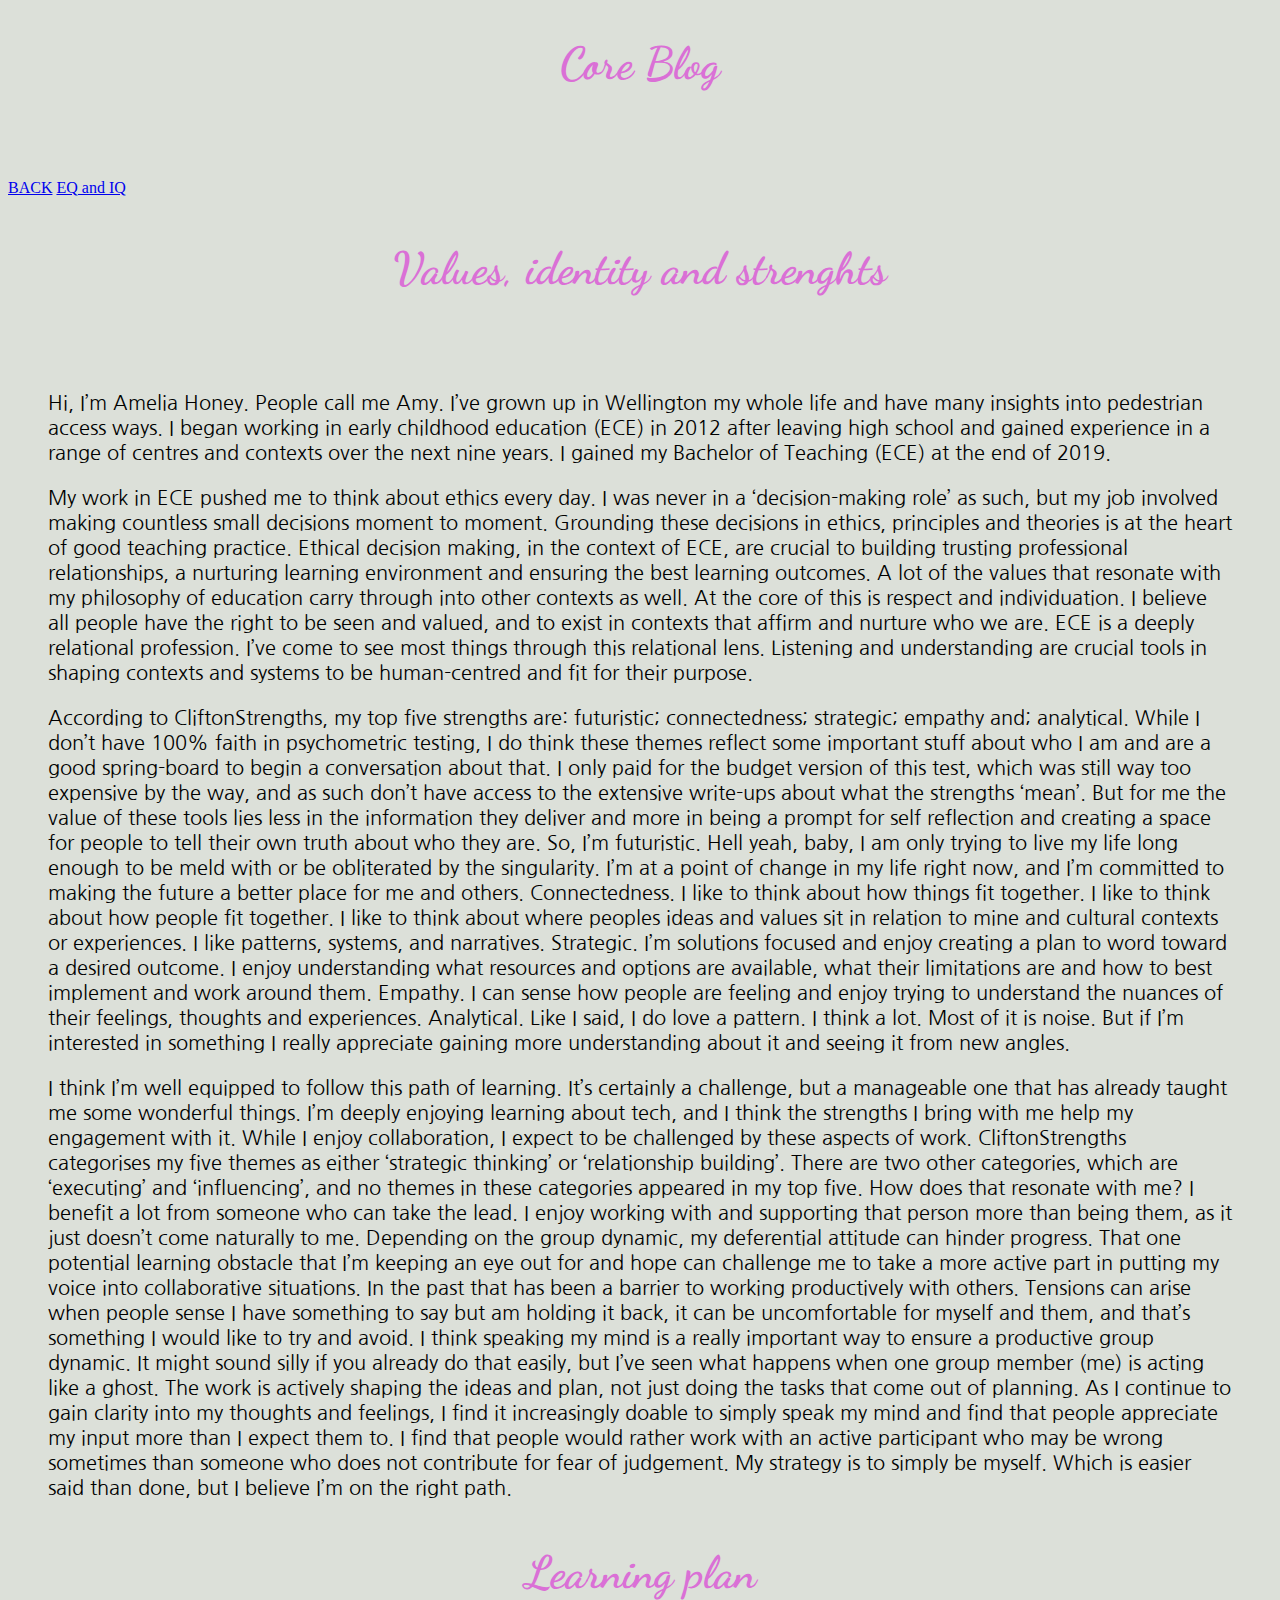
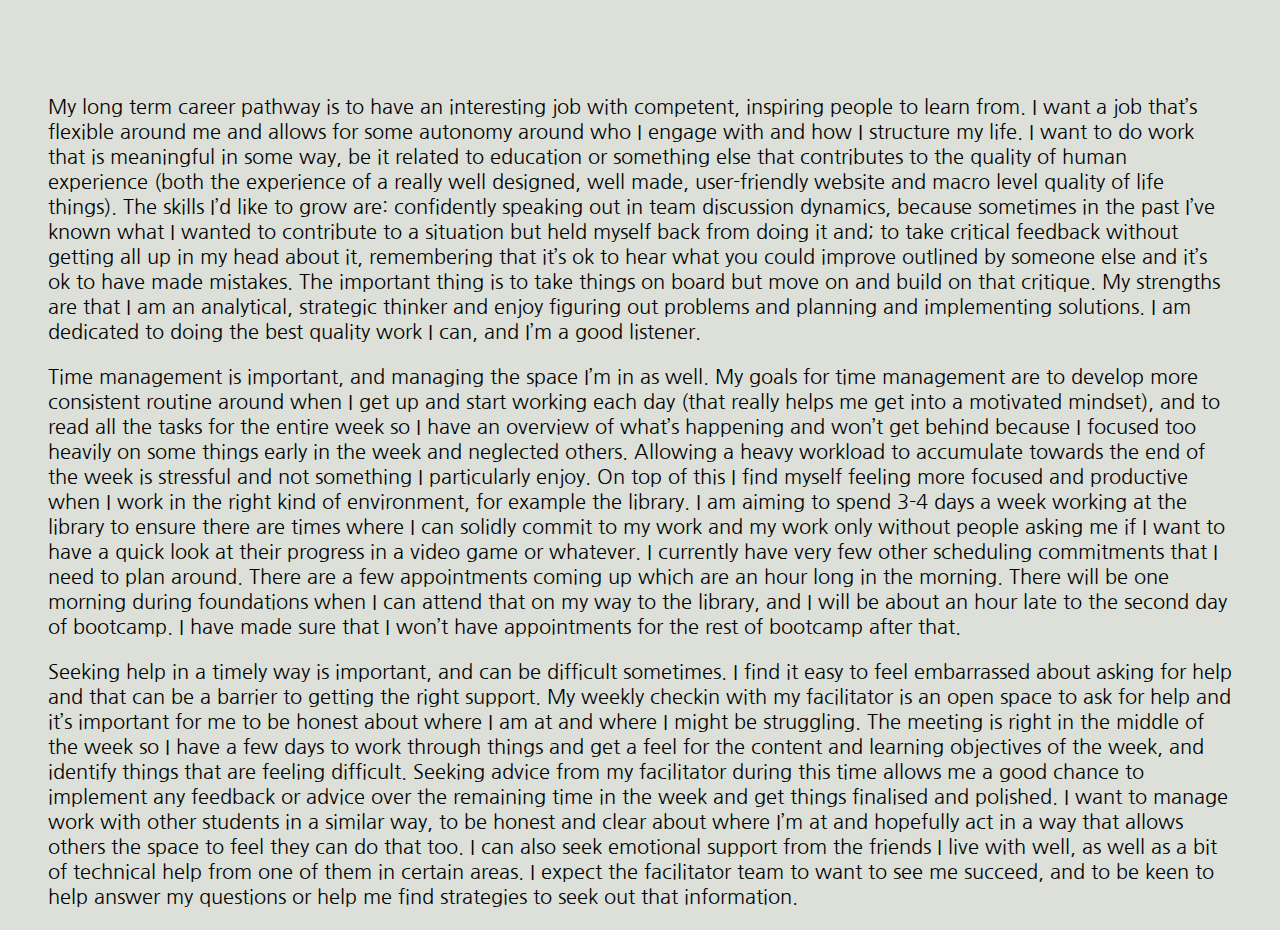
==== core.html @ a5752dff "add link to sprint3 post" ====
<!DOCTYPE html>
<html>
  <head>
    <title>Amy's Blog</title>
    <meta charset="UTF-8">
    <link rel="stylesheet" href="/styles/main.css" type="text/css">
  </head>
  <body>

    <h2 class="heading">Core Blog</h2>

    <a href="index.html">BACK</a>
    <a href="sprint3-cultural.html">EQ and IQ</a>

    <h3 class="heading">Values, identity and strenghts</h3>
      <p class="main-text">Hi, I’m Amelia Honey. People call me Amy. I’ve grown up in Wellington my whole life and have many insights into pedestrian access ways. I began working in early childhood education (ECE) in 2012 after leaving high school and gained experience in a range of centres and contexts over the next nine years. I gained my Bachelor of Teaching (ECE) at the end of 2019.</p>
      <p class="main-text">My work in ECE pushed me to think about ethics every day. I was never in a ‘decision-making role’ as such, but my job involved making countless small decisions moment to moment. Grounding these decisions in ethics, principles and theories is at the heart of good teaching practice. Ethical decision making, in the context of ECE, are crucial to building trusting professional relationships, a nurturing learning environment and ensuring the best learning outcomes. A lot of the values that resonate with my philosophy of education carry through into other contexts as well. At the core of this is respect and individuation. I believe all people have the right to be seen and valued, and to exist in contexts that affirm and nurture who we are. ECE is a deeply relational profession. I’ve come to see most things through this relational lens. Listening and understanding are crucial tools in shaping contexts and systems to be human-centred and fit for their purpose.</p>
      <p class="main-text">According to CliftonStrengths, my top five strengths are: futuristic; connectedness; strategic; empathy and; analytical. While I don’t have 100% faith in psychometric testing, I do think these themes reflect some important stuff about who I am and are a good spring-board to begin a conversation about that. I only paid for the budget version of this test, which was still way too expensive by the way, and as such don’t have access to the extensive write-ups about what the strengths ‘mean’. But for me the value of these tools lies less in the information they deliver and more in being a prompt for self reflection and creating a space for people to tell their own truth about who they are. So, I’m futuristic. Hell yeah, baby, I am only trying to live my life long enough to be meld with or be obliterated by the singularity. I’m at a point of change in my life right now, and I’m committed to making the future a better place for me and others. Connectedness. I like to think about how things fit together. I like to think about how people fit together. I like to think about where peoples ideas and values sit in relation to mine and cultural contexts or experiences. I like patterns, systems, and narratives. Strategic. I’m solutions focused and enjoy creating a plan to word toward a desired outcome. I enjoy understanding what resources and options are available, what their limitations are and how to best implement and work around them. Empathy. I can sense how people are feeling and enjoy trying to understand the nuances of their feelings, thoughts and experiences. Analytical. Like I said, I do love a pattern. I think a lot. Most of it is noise. But if I’m interested in something I really appreciate gaining more understanding about it and seeing it from new angles.</p>
      <p class="main-text">I think I’m well equipped to follow this path of learning. It’s certainly a challenge, but a manageable one that has already taught me some wonderful things. I’m deeply enjoying learning about tech, and I think the strengths I bring with me help my engagement with it. While I enjoy collaboration, I expect to be challenged by these aspects of work. CliftonStrengths categorises my five themes as either ‘strategic thinking’ or ‘relationship building’. There are two other categories, which are ‘executing’ and ‘influencing’, and no themes in these categories appeared in my top five. How does that resonate with me? I benefit a lot from someone who can take the lead. I enjoy working with and supporting that person more than being them, as it just doesn’t come naturally to me. Depending on the group dynamic, my deferential attitude can hinder progress. That one potential learning obstacle that I’m keeping an eye out for and hope can challenge me to take a more active part in putting my voice into collaborative situations. In the past that has been a barrier to working productively with others. Tensions can arise when people sense I have something to say but am holding it back, it can be uncomfortable for myself and them, and that’s something I would like to try and avoid. I think speaking my mind is a really important way to ensure a productive group dynamic. It might sound silly if you already do that easily, but I’ve seen what happens when one group member (me) is acting like a ghost. The work is actively shaping the ideas and plan, not just doing the tasks that come out of planning. As I continue to gain clarity into my thoughts and feelings, I find it increasingly doable to simply speak my mind and find that people appreciate my input more than I expect them to. I find that people would rather work with an active participant who may be wrong sometimes than someone who does not contribute for fear of judgement. My strategy is to simply be myself. Which is easier said than done, but I believe I’m on the right path.</p>

    <h3 class="heading">Learning plan</h3>
      <p class="main-text">My long term career pathway is to have an interesting job with competent, inspiring people to learn from. I want a job that’s flexible around me and allows for some autonomy around who I engage with and how I structure my life. I want to do work that is meaningful in some way, be it related to education or something else that contributes to the quality of human experience (both the experience of a really well designed, well made, user-friendly website and macro level quality of life things). The skills I’d like to grow are: confidently speaking out in team discussion dynamics, because sometimes in the past I’ve known what I wanted to contribute to a situation but held myself back from doing it and; to take critical feedback without getting all up in my head about it, remembering that it’s ok to hear what you could improve outlined by someone else and it’s ok to have made mistakes. The important thing is to take things on board but move on and build on that critique. My strengths are that I am an analytical, strategic thinker and enjoy figuring out problems and planning and implementing solutions. I am dedicated to doing the best quality work I can, and I’m a good listener.</p>
      <p class="main-text">Time management is important, and managing the space I’m in as well. My goals for time management are to develop more consistent routine around when I get up and start working each day (that really helps me get into a motivated mindset), and to read all the tasks for the entire week so I have an overview of what’s happening and won’t get behind because I focused too heavily on some things early in the week and neglected others. Allowing a heavy workload to accumulate towards the end of the week is stressful and not something I particularly enjoy. On top of this I find myself feeling more focused and productive when I work in the right kind of environment, for example the library. I am aiming to spend 3-4 days a week working at the library to ensure there are times where I can solidly commit to my work and my work only without people asking me if I want to have a quick look at their progress in a video game or whatever. I currently have very few other scheduling commitments that I need to plan around. There are a few appointments coming up which are an hour long in the morning. There will be one morning during foundations when I can attend that on my way to the library, and I will be about an hour late to the second day of bootcamp. I have made sure that I won’t have appointments for the rest of bootcamp after that.</p>
      <p class="main-text">Seeking help in a timely way is important, and can be difficult sometimes. I find it easy to feel embarrassed about asking for help and that can be a barrier to getting the right support. My weekly checkin with my facilitator is an open space to ask for help and it’s important for me to be honest about where I am at and where I might be struggling. The meeting is right in the middle of the week so I have a few days to work through things and get a feel for the content and learning objectives of the week, and identify things that are feeling difficult. Seeking advice from my facilitator during this time allows me a good chance to implement any feedback or advice over the remaining time in the week and get things finalised and polished. I want to manage work with other students in a similar way, to be honest and clear about where I’m at and hopefully act in a way that allows others the space to feel they can do that too. I can also seek emotional support from the friends I live with well, as well as a bit of technical help from one of them in certain areas. I expect the facilitator team to want to see me succeed, and to be keen to help answer my questions or help me find strategies to seek out that information.</p>
  </body>
</html>
---- styles/main.css ----
@import url('https://fonts.googleapis.com/css2?family=Dancing+Script:wght@500&family=Nanum+Gothic&display=swap');

body {
    background-color: #dce0d9;
}
.main-text {
    font-family: Nanum Gothic;
    font-size: 20px;
    margin-top: 20px;
    margin-right: 40px;
    margin-bottom: 20px;
    margin-left: 40px;
}
#profile {
    display: block;
    margin-top: 50px;
    margin-bottom: 50px;
    margin-left: auto;
    margin-right: auto;
    width: 30%;
    border-radius: 20%;
  }

.heading {
    font-family: Dancing Script;
    font-size: 45px;
    margin-left: auto;
    margin-right: auto;
    padding-left: 50px;
    padding-right:50px;
    padding-bottom: 50px;
    color:orchid;
    text-align: center;
}
.red-text {
    color: #c62e65
}
#my-name {
    font-family: Dancing Script;
    font-size: 80px;
    margin-left: auto;
    margin-right: auto;
    padding: 50px;
    color: orchid;
    text-align: center;
}
.screenshot {
    margin: 40px;
    width: 50%;
}
.main-content {
    max-width: 50%;
    color: #eBa6a9;
    align-items: center;
}
.dumb-content {
    align-items: center;
    margin: 20px;
}
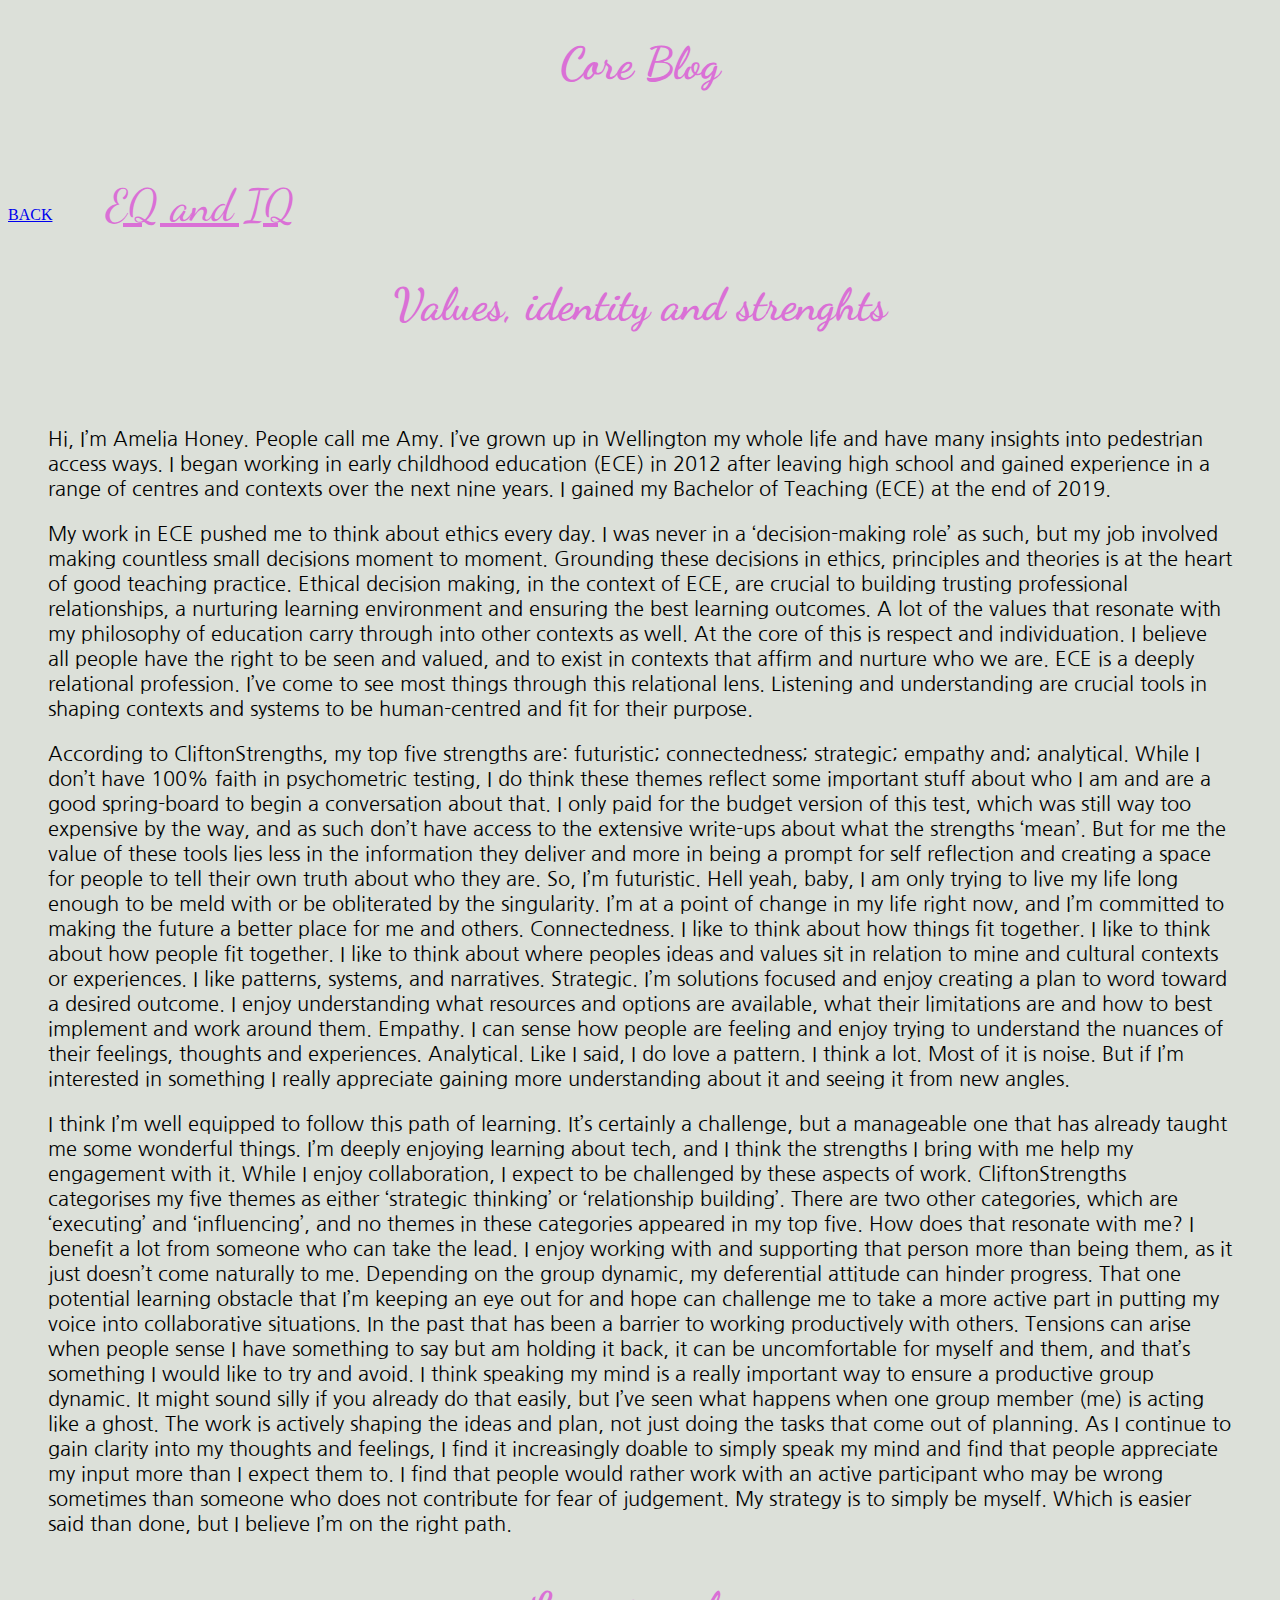
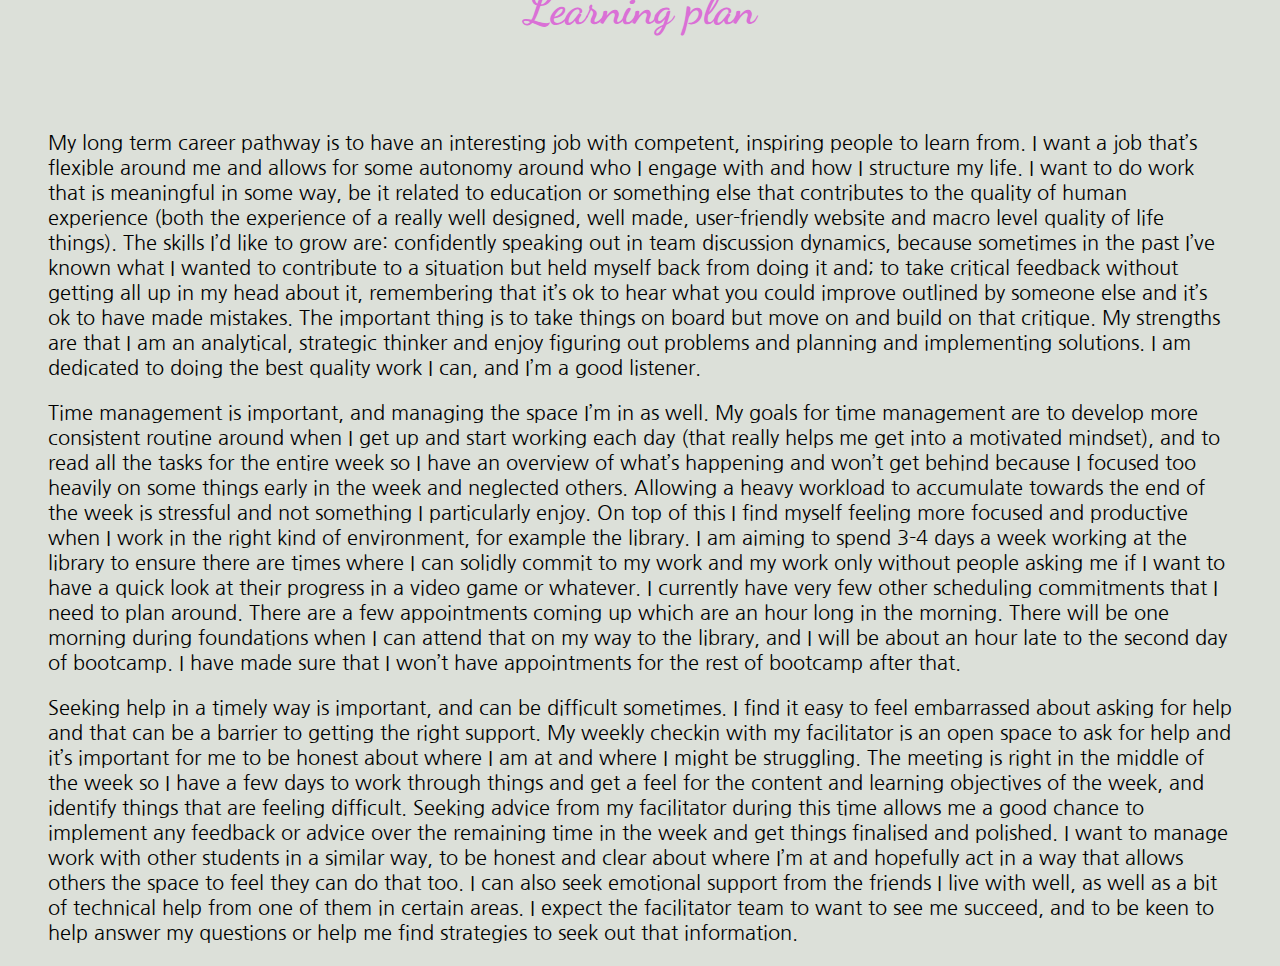
==== commit 068b56c1: "give link the ehading class" ====
--- a/core.html
+++ b/core.html
@@ -10,7 +10,7 @@
     <h2 class="heading">Core Blog</h2>
 
     <a href="index.html">BACK</a>
-    <a href="sprint3-cultural.html">EQ and IQ</a>
+    <a class="heading" href="sprint3-cultural.html">EQ and IQ</a>
 
     <h3 class="heading">Values, identity and strenghts</h3>
       <p class="main-text">Hi, I’m Amelia Honey. People call me Amy. I’ve grown up in Wellington my whole life and have many insights into pedestrian access ways. I began working in early childhood education (ECE) in 2012 after leaving high school and gained experience in a range of centres and contexts over the next nine years. I gained my Bachelor of Teaching (ECE) at the end of 2019.</p>
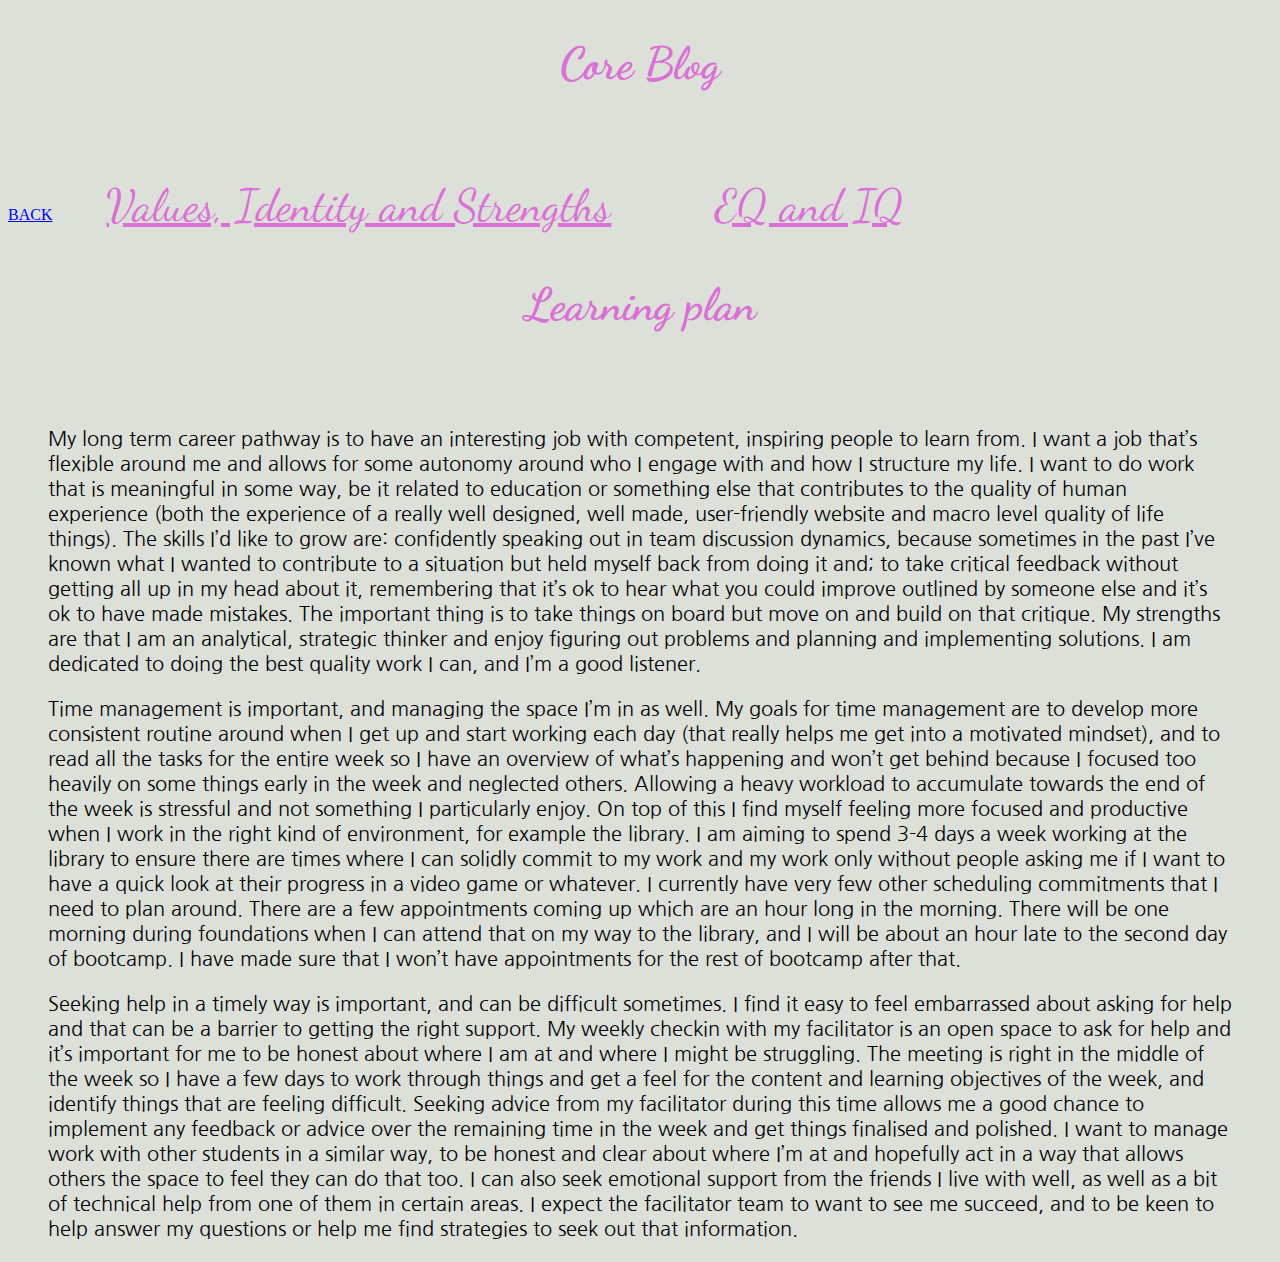
==== commit 09b8a2f8: "replace sprint1 post with a link to its page" ====
--- a/core.html
+++ b/core.html
@@ -10,13 +10,8 @@
     <h2 class="heading">Core Blog</h2>
 
     <a href="index.html">BACK</a>
+    <a class="heading" href="sprint1-cultural.html">Values, Identity and Strengths</a>
     <a class="heading" href="sprint3-cultural.html">EQ and IQ</a>
-
-    <h3 class="heading">Values, identity and strenghts</h3>
-      <p class="main-text">Hi, I’m Amelia Honey. People call me Amy. I’ve grown up in Wellington my whole life and have many insights into pedestrian access ways. I began working in early childhood education (ECE) in 2012 after leaving high school and gained experience in a range of centres and contexts over the next nine years. I gained my Bachelor of Teaching (ECE) at the end of 2019.</p>
-      <p class="main-text">My work in ECE pushed me to think about ethics every day. I was never in a ‘decision-making role’ as such, but my job involved making countless small decisions moment to moment. Grounding these decisions in ethics, principles and theories is at the heart of good teaching practice. Ethical decision making, in the context of ECE, are crucial to building trusting professional relationships, a nurturing learning environment and ensuring the best learning outcomes. A lot of the values that resonate with my philosophy of education carry through into other contexts as well. At the core of this is respect and individuation. I believe all people have the right to be seen and valued, and to exist in contexts that affirm and nurture who we are. ECE is a deeply relational profession. I’ve come to see most things through this relational lens. Listening and understanding are crucial tools in shaping contexts and systems to be human-centred and fit for their purpose.</p>
-      <p class="main-text">According to CliftonStrengths, my top five strengths are: futuristic; connectedness; strategic; empathy and; analytical. While I don’t have 100% faith in psychometric testing, I do think these themes reflect some important stuff about who I am and are a good spring-board to begin a conversation about that. I only paid for the budget version of this test, which was still way too expensive by the way, and as such don’t have access to the extensive write-ups about what the strengths ‘mean’. But for me the value of these tools lies less in the information they deliver and more in being a prompt for self reflection and creating a space for people to tell their own truth about who they are. So, I’m futuristic. Hell yeah, baby, I am only trying to live my life long enough to be meld with or be obliterated by the singularity. I’m at a point of change in my life right now, and I’m committed to making the future a better place for me and others. Connectedness. I like to think about how things fit together. I like to think about how people fit together. I like to think about where peoples ideas and values sit in relation to mine and cultural contexts or experiences. I like patterns, systems, and narratives. Strategic. I’m solutions focused and enjoy creating a plan to word toward a desired outcome. I enjoy understanding what resources and options are available, what their limitations are and how to best implement and work around them. Empathy. I can sense how people are feeling and enjoy trying to understand the nuances of their feelings, thoughts and experiences. Analytical. Like I said, I do love a pattern. I think a lot. Most of it is noise. But if I’m interested in something I really appreciate gaining more understanding about it and seeing it from new angles.</p>
-      <p class="main-text">I think I’m well equipped to follow this path of learning. It’s certainly a challenge, but a manageable one that has already taught me some wonderful things. I’m deeply enjoying learning about tech, and I think the strengths I bring with me help my engagement with it. While I enjoy collaboration, I expect to be challenged by these aspects of work. CliftonStrengths categorises my five themes as either ‘strategic thinking’ or ‘relationship building’. There are two other categories, which are ‘executing’ and ‘influencing’, and no themes in these categories appeared in my top five. How does that resonate with me? I benefit a lot from someone who can take the lead. I enjoy working with and supporting that person more than being them, as it just doesn’t come naturally to me. Depending on the group dynamic, my deferential attitude can hinder progress. That one potential learning obstacle that I’m keeping an eye out for and hope can challenge me to take a more active part in putting my voice into collaborative situations. In the past that has been a barrier to working productively with others. Tensions can arise when people sense I have something to say but am holding it back, it can be uncomfortable for myself and them, and that’s something I would like to try and avoid. I think speaking my mind is a really important way to ensure a productive group dynamic. It might sound silly if you already do that easily, but I’ve seen what happens when one group member (me) is acting like a ghost. The work is actively shaping the ideas and plan, not just doing the tasks that come out of planning. As I continue to gain clarity into my thoughts and feelings, I find it increasingly doable to simply speak my mind and find that people appreciate my input more than I expect them to. I find that people would rather work with an active participant who may be wrong sometimes than someone who does not contribute for fear of judgement. My strategy is to simply be myself. Which is easier said than done, but I believe I’m on the right path.</p>
 
     <h3 class="heading">Learning plan</h3>
       <p class="main-text">My long term career pathway is to have an interesting job with competent, inspiring people to learn from. I want a job that’s flexible around me and allows for some autonomy around who I engage with and how I structure my life. I want to do work that is meaningful in some way, be it related to education or something else that contributes to the quality of human experience (both the experience of a really well designed, well made, user-friendly website and macro level quality of life things). The skills I’d like to grow are: confidently speaking out in team discussion dynamics, because sometimes in the past I’ve known what I wanted to contribute to a situation but held myself back from doing it and; to take critical feedback without getting all up in my head about it, remembering that it’s ok to hear what you could improve outlined by someone else and it’s ok to have made mistakes. The important thing is to take things on board but move on and build on that critique. My strengths are that I am an analytical, strategic thinker and enjoy figuring out problems and planning and implementing solutions. I am dedicated to doing the best quality work I can, and I’m a good listener.</p>
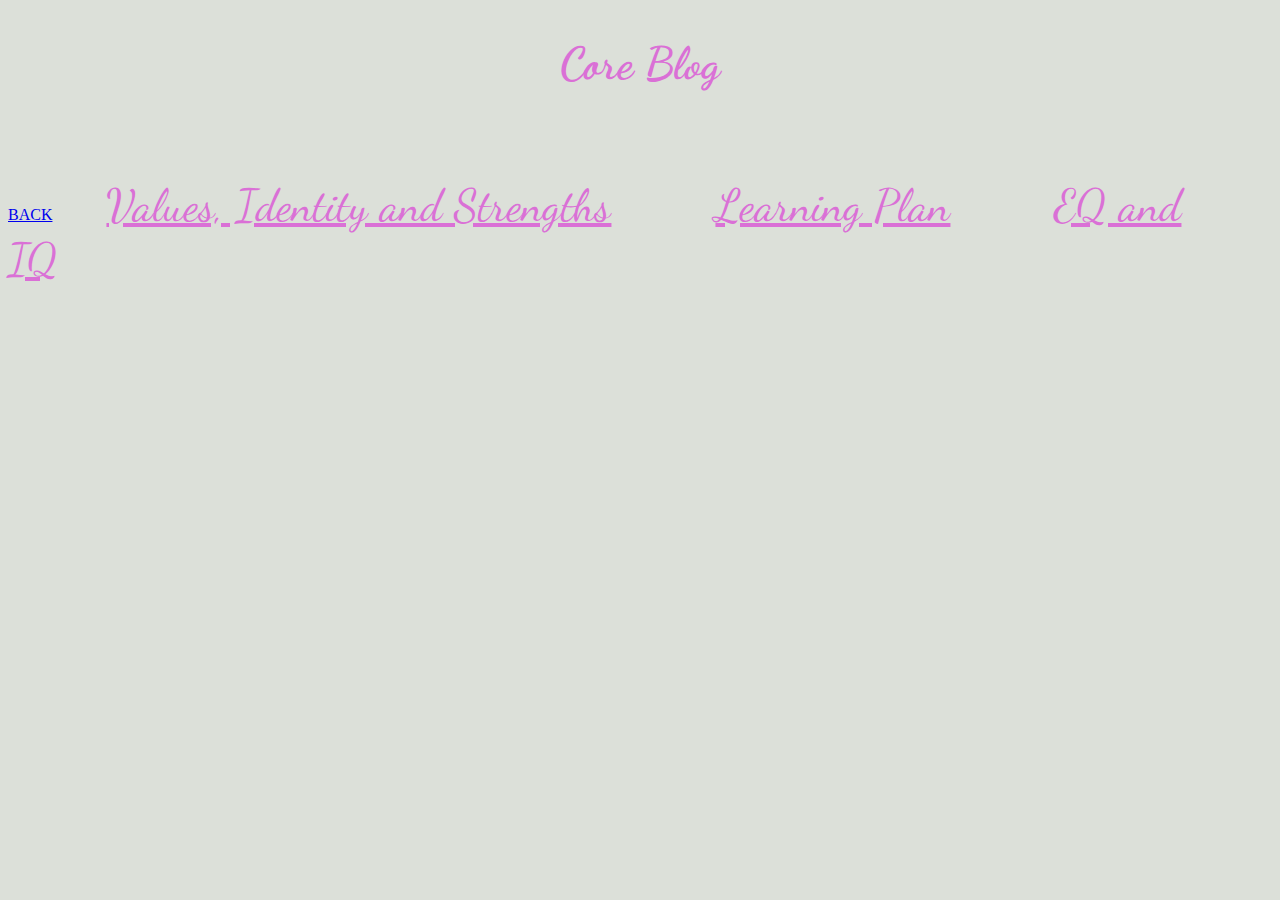
==== commit 5435064c: "create link to sprint2 post" ====
--- a/core.html
+++ b/core.html
@@ -1,21 +1,21 @@
 <!DOCTYPE html>
-<html>
-  <head>
-    <title>Amy's Blog</title>
-    <meta charset="UTF-8">
-    <link rel="stylesheet" href="/styles/main.css" type="text/css">
-  </head>
+<html lang="en">
+    <head>
+        <meta charset="UTF-8">
+        <meta name="viewport" content="width=device-width, initial-scale=1.0">
+        <meta http-equiv="X-UA-Compatible" content="ie=edge">
+        <link rel="stylesheet" href="/styles/main.css" type="text/css">
+        <title>Amy's Blog</title>
+    </head>
   <body>
 
     <h2 class="heading">Core Blog</h2>
 
     <a href="index.html">BACK</a>
     <a class="heading" href="sprint1-cultural.html">Values, Identity and Strengths</a>
+    <a class="heading" href="sprint2-cultural.html">Learning Plan</a>
     <a class="heading" href="sprint3-cultural.html">EQ and IQ</a>
 
-    <h3 class="heading">Learning plan</h3>
-      <p class="main-text">My long term career pathway is to have an interesting job with competent, inspiring people to learn from. I want a job that’s flexible around me and allows for some autonomy around who I engage with and how I structure my life. I want to do work that is meaningful in some way, be it related to education or something else that contributes to the quality of human experience (both the experience of a really well designed, well made, user-friendly website and macro level quality of life things). The skills I’d like to grow are: confidently speaking out in team discussion dynamics, because sometimes in the past I’ve known what I wanted to contribute to a situation but held myself back from doing it and; to take critical feedback without getting all up in my head about it, remembering that it’s ok to hear what you could improve outlined by someone else and it’s ok to have made mistakes. The important thing is to take things on board but move on and build on that critique. My strengths are that I am an analytical, strategic thinker and enjoy figuring out problems and planning and implementing solutions. I am dedicated to doing the best quality work I can, and I’m a good listener.</p>
-      <p class="main-text">Time management is important, and managing the space I’m in as well. My goals for time management are to develop more consistent routine around when I get up and start working each day (that really helps me get into a motivated mindset), and to read all the tasks for the entire week so I have an overview of what’s happening and won’t get behind because I focused too heavily on some things early in the week and neglected others. Allowing a heavy workload to accumulate towards the end of the week is stressful and not something I particularly enjoy. On top of this I find myself feeling more focused and productive when I work in the right kind of environment, for example the library. I am aiming to spend 3-4 days a week working at the library to ensure there are times where I can solidly commit to my work and my work only without people asking me if I want to have a quick look at their progress in a video game or whatever. I currently have very few other scheduling commitments that I need to plan around. There are a few appointments coming up which are an hour long in the morning. There will be one morning during foundations when I can attend that on my way to the library, and I will be about an hour late to the second day of bootcamp. I have made sure that I won’t have appointments for the rest of bootcamp after that.</p>
-      <p class="main-text">Seeking help in a timely way is important, and can be difficult sometimes. I find it easy to feel embarrassed about asking for help and that can be a barrier to getting the right support. My weekly checkin with my facilitator is an open space to ask for help and it’s important for me to be honest about where I am at and where I might be struggling. The meeting is right in the middle of the week so I have a few days to work through things and get a feel for the content and learning objectives of the week, and identify things that are feeling difficult. Seeking advice from my facilitator during this time allows me a good chance to implement any feedback or advice over the remaining time in the week and get things finalised and polished. I want to manage work with other students in a similar way, to be honest and clear about where I’m at and hopefully act in a way that allows others the space to feel they can do that too. I can also seek emotional support from the friends I live with well, as well as a bit of technical help from one of them in certain areas. I expect the facilitator team to want to see me succeed, and to be keen to help answer my questions or help me find strategies to seek out that information.</p>
+    
   </body>
 </html>
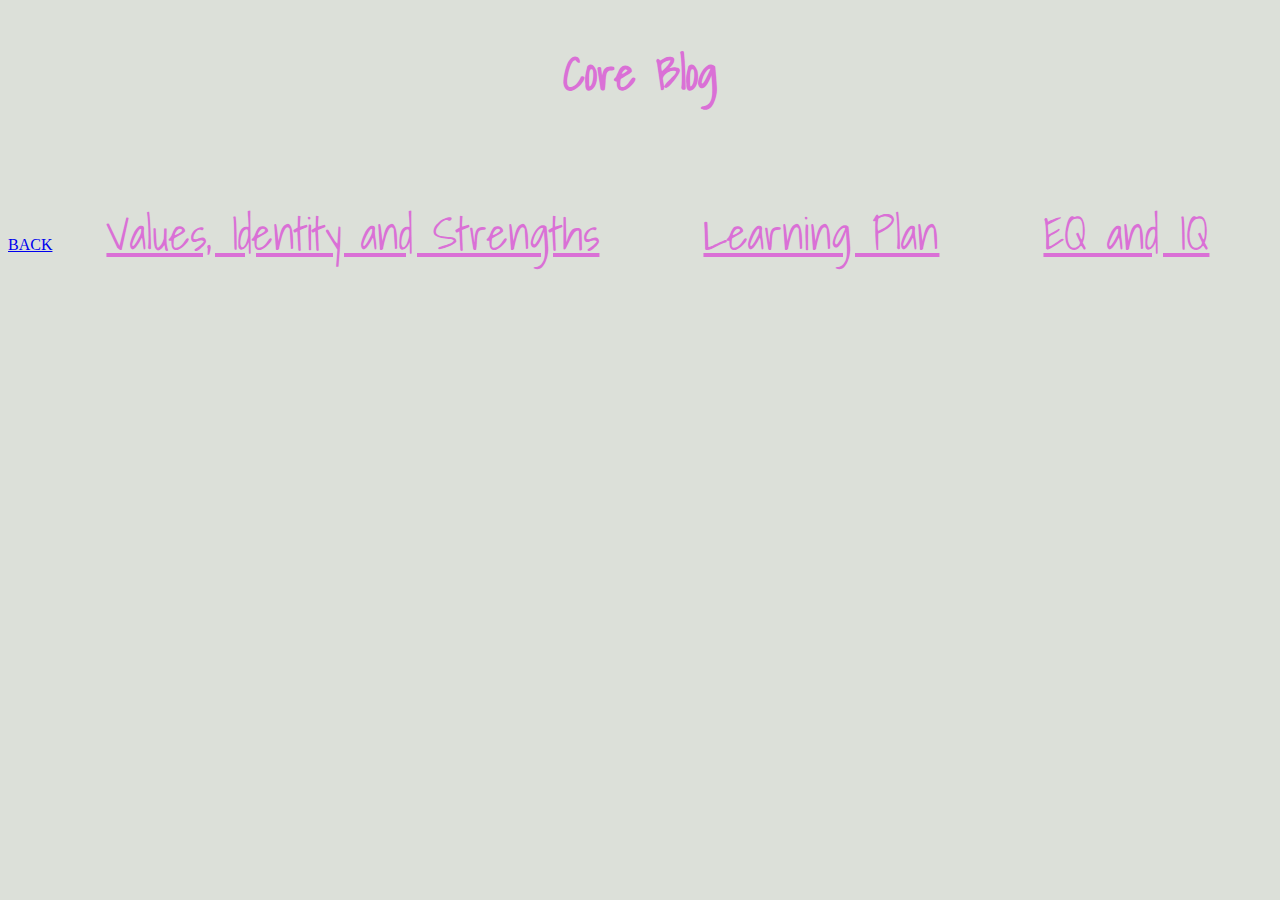
==== commit 9c5cf62b: "minor change to code readability" ====
--- a/core.html
+++ b/core.html
@@ -1,21 +1,18 @@
 <!DOCTYPE html>
 <html lang="en">
-    <head>
-        <meta charset="UTF-8">
-        <meta name="viewport" content="width=device-width, initial-scale=1.0">
-        <meta http-equiv="X-UA-Compatible" content="ie=edge">
-        <link rel="stylesheet" href="/styles/main.css" type="text/css">
-        <title>Amy's Blog</title>
-    </head>
-  <body>
+<head>
+  <meta charset="UTF-8">
+  <meta name="viewport" content="width=device-width, initial-scale=1.0">
+  <meta http-equiv="X-UA-Compatible" content="ie=edge">
+  <link rel="stylesheet" href="styles/main.css" type="text/css">
+  <title>Amy's Blog</title>
+</head>
 
-    <h2 class="heading">Core Blog</h2>
-
-    <a href="index.html">BACK</a>
-    <a class="heading" href="sprint1-cultural.html">Values, Identity and Strengths</a>
-    <a class="heading" href="sprint2-cultural.html">Learning Plan</a>
-    <a class="heading" href="sprint3-cultural.html">EQ and IQ</a>
-
-    
-  </body>
+<body>
+  <h2 class="heading">Core Blog</h2>
+  <a href="index.html">BACK</a>
+  <a class="heading" href="sprint1-cultural.html">Values, Identity and Strengths</a>
+  <a class="heading" href="sprint2-cultural.html">Learning Plan</a>
+  <a class="heading" href="sprint3-cultural.html">EQ and IQ</a>
+</body>
 </html>
--- a/styles/main.css
+++ b/styles/main.css
@@ -1,5 +1,5 @@
 @import url('https://fonts.googleapis.com/css2?family=Dancing+Script:wght@500&family=Nanum+Gothic&display=swap');
-
+@import url('https://fonts.googleapis.com/css2?family=Shadows+Into+Light&display=swap');
 body {
     background-color: #dce0d9;
 }
@@ -22,7 +22,7 @@
   }
 
 .heading {
-    font-family: Dancing Script;
+    font-family: Shadows Into Light;
     font-size: 45px;
     margin-left: auto;
     margin-right: auto;
@@ -40,7 +40,7 @@
     font-size: 80px;
     margin-left: auto;
     margin-right: auto;
-    padding: 50px;
+    padding: 10px;
     color: orchid;
     text-align: center;
 }
